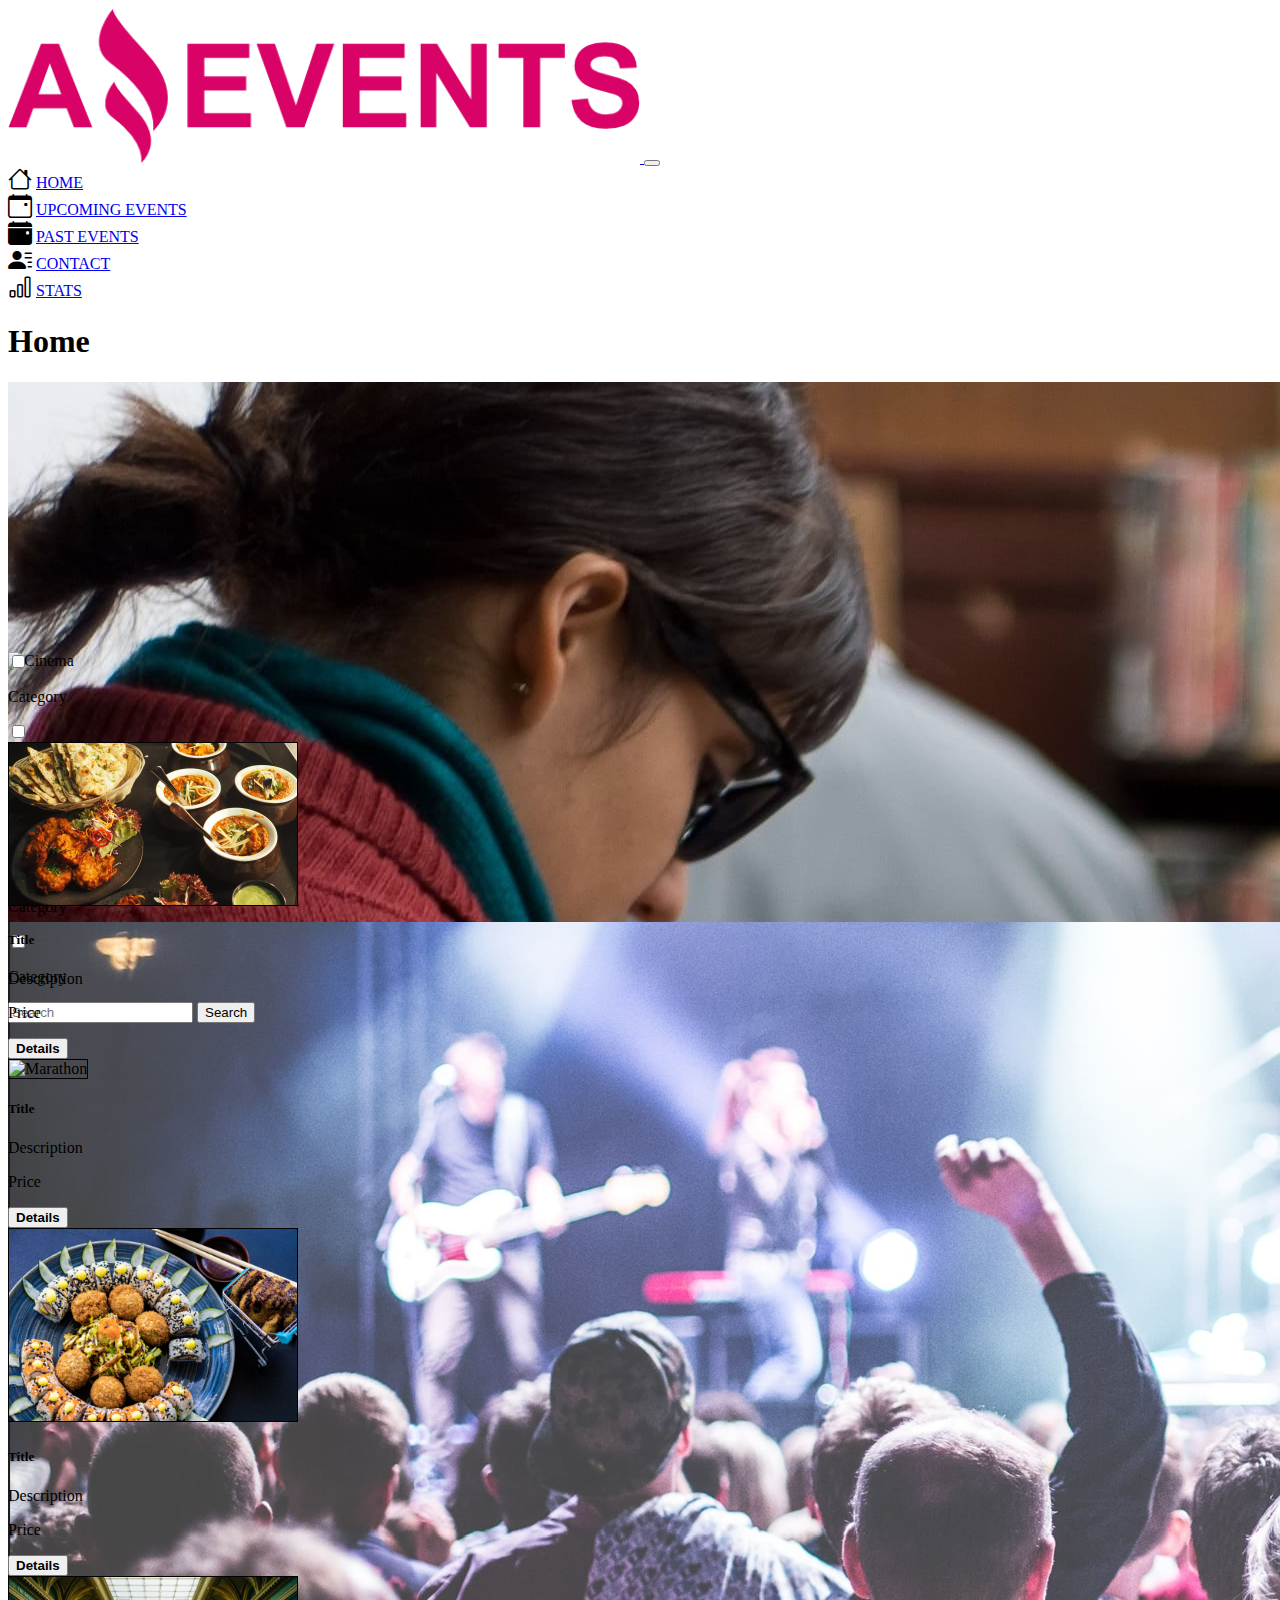
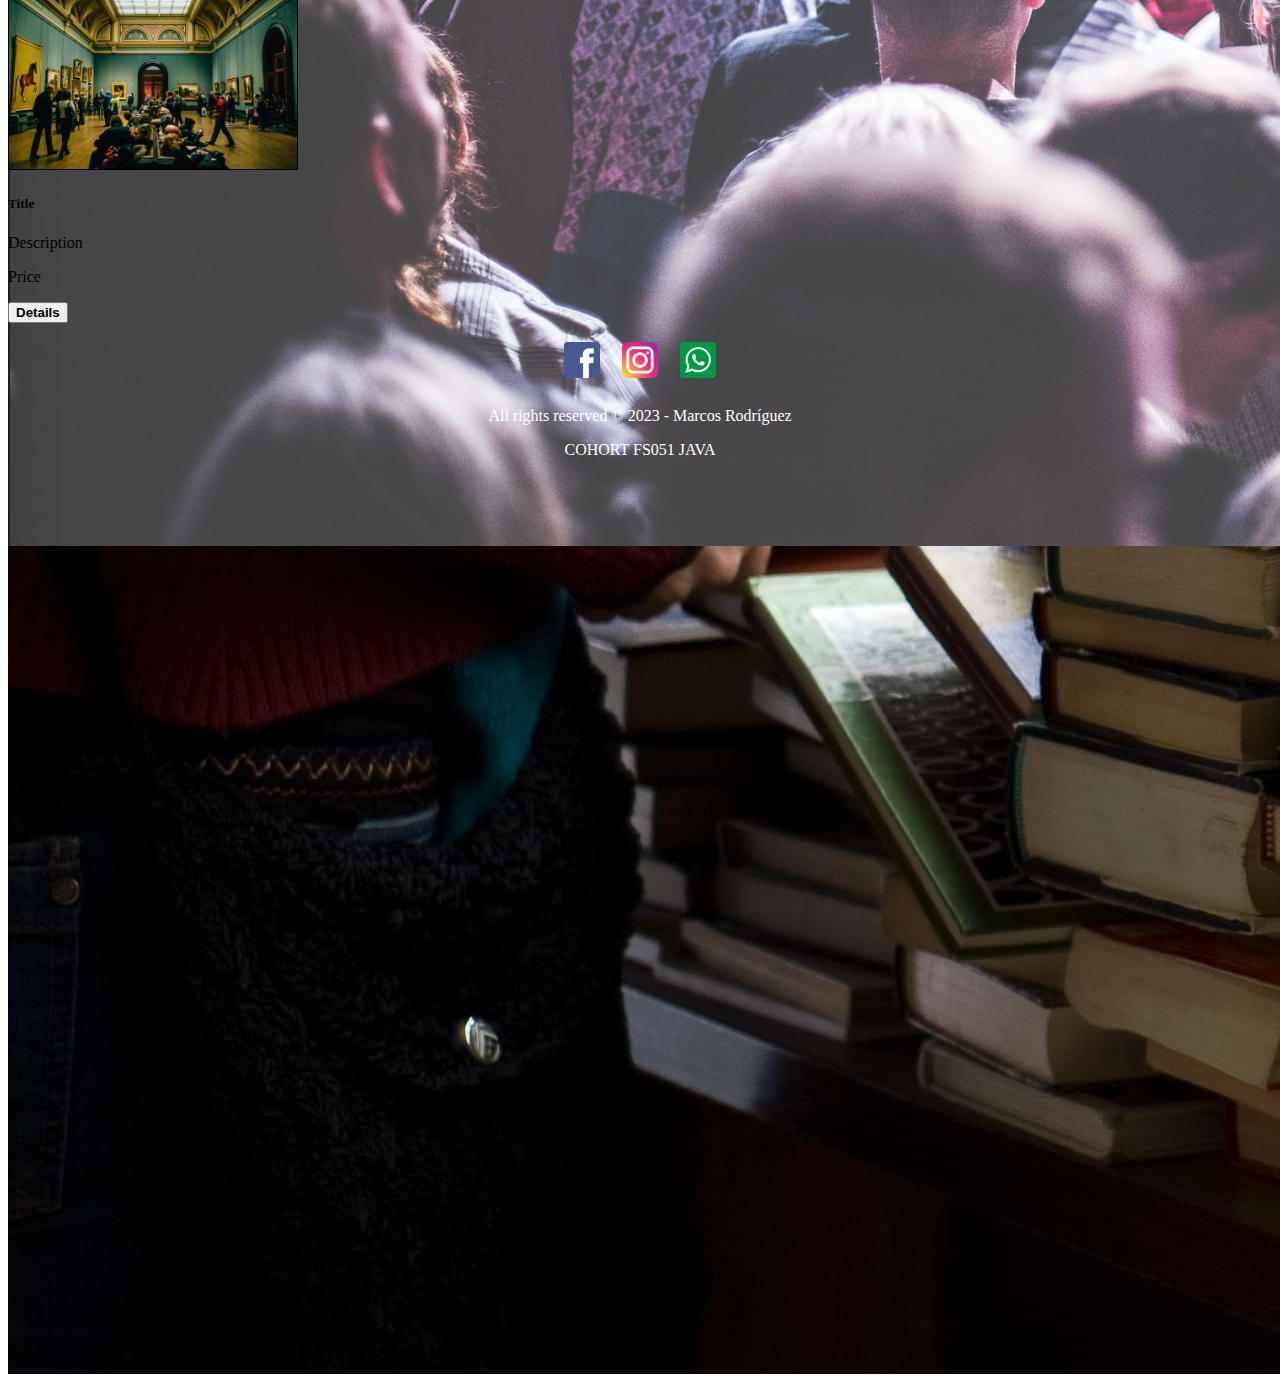
==== WebPages/Index.html @ 222258a5 "solucione el problema del responsive para el header y cree y vincule los documentos JS" ====
<!DOCTYPE html>
<html lang="en">
<head>
    <meta charset="UTF-8">
    <meta name="viewport" content="width=device-width, initial-scale=1.0">
    <link rel="stylesheet" href="../Styles.css">
    <link href="https://cdn.jsdelivr.net/npm/bootstrap@5.3.1/dist/css/bootstrap.min.css" rel="stylesheet" integrity="sha384-4bw+/aepP/YC94hEpVNVgiZdgIC5+VKNBQNGCHeKRQN+PtmoHDEXuppvnDJzQIu9" crossorigin="anonymous">
    <link rel="shortcut icon" href="/Resources/favicon.png" type="image/x-icon">
    <link rel="stylesheet" href="https://cdn.jsdelivr.net/npm/bootstrap-icons@1.10.5/font/bootstrap-icons.css">
    <title>Home | Amazing Events</title>
</head>
<body class="bg-body-tertiary">
  <header class="pt-4 pb-4 pr-4 bg-light">
    <nav class="navbar navbar-expand-lg bg-body-tertiary">
      <div class="container-fluid">
        <a class="navbar-brand w-50" href="#">
          <img src="../Resources/amazing_brand.png" alt="BrandLogo" class="img-fluid imagen-logo">
        </a>
        <button class="navbar-toggler" type="button" data-bs-toggle="collapse" data-bs-target="#navbarNavAltMarkup" aria-controls="navbarNavAltMarkup" aria-expanded="false" aria-label="Toggle navigation">
          <span class="navbar-toggler-icon"></span>
        </button>
        <div class="collapse navbar-collapse justify-content-end col-lg-9" id="navbarNavAltMarkup">
          <div class="navbar-nav justify-content-around col-lg-12">
              <div class="d-flex justify-content-center align-items-center">
                  <i class="bi bi-house icon-size"></i>
                  <a class="nav-link p-2" href="#">HOME</a>
              </div>
              <div class="d-flex justify-content-center align-items-center">
                  <i class="bi bi-calendar-event icon-size"></i>
                  <a class="nav-link p-2" href="UpcomingEvents.html">UPCOMING EVENTS</a>
              </div>
              <div class="d-flex justify-content-center align-items-center">
                  <i class="bi bi-calendar-event-fill icon-size"></i>
                  <a class="nav-link p-2" href="PastEvents.html">PAST EVENTS</a>
              </div>
              <div class="d-flex justify-content-center align-items-center">
                  <i class="bi bi-person-lines-fill icon-size"></i>
                  <a class="nav-link p-2" href="Contact.html">CONTACT</a>
              </div>
              <div class="d-flex justify-content-center align-items-center">
                  <i class="bi bi-bar-chart icon-size"></i>
                  <a class="nav-link p-2" href="Stats.html">STATS</a>
              </div>
          </div>
        </div>
      </div>
    </nav>
  </header>
    <main class="main-height bg-body-tertiary flex-wrap">
        <section class="d-flex justify-content-center align-items-center mt-5 mb-2">
          <h1>Home</h1>
        </section>
        <div id="carouselExampleSlidesOnly" class="carousel slide carousel-height" data-bs-ride="carousel">
            <div class="carousel-inner carousel-height">
              <div class="carousel-item active carousel-height">
                <div class="d-flex justify-content-center">
                    <img src="../Resources/books.jpg" class="d-block w-100" alt="Books">
                </div>
              </div>
              <div class="carousel-item carousel-height">
                <div class="d-flex justify-content-center">
                    <img src="../Resources/cinema_recorte.png" class="d-block w-100" alt="Cinema">
                </div>

              </div>
                <div class="carousel-item carousel-height">
                    <div class="d-flex justify-content-center">
                        <img src="../Resources/concert_recorte.png" class="d-block w-100" alt="Music concert">
                    </div>
                </div>
            </div>
          </div>

          <div>
            <nav class="navbar bg-body-tertiary nav-height">
                <div class="container-fluid col-lg-8 d-flex justify-content-start gap-4">
                  <div class="form-check">
                    <input class="form-check-input" type="checkbox" value="" id="flexCheckDefault">
                    <label class="form-check-label" for="flexCheckDefault">
                      <p>Category</p>
                    </label>
                  </div>
                  <div class="form-check">
                    <input class="form-check-input" type="checkbox" value="" id="flexCheckDefault">
                    <label class="form-check-label" for="flexCheckDefault">
                      <p>Category</p>
                    </label>
                  </div>
                  <div class="form-check">
                    <input class="form-check-input" type="checkbox" value="" id="flexCheckDefault">
                    <label class="form-check-label" for="flexCheckDefault">
                      <p>Category</p>
                    </label>
                  </div>
                  <div class="form-check">
                    <input class="form-check-input" type="checkbox" value="" id="flexCheckDefault">
                    <label class="form-check-label" for="flexCheckDefault">
                      <p>Category</p>
                    </label>
                  </div>
                  <div class="form-check">
                    <input class="form-check-input" type="checkbox" value="" id="flexCheckDefault">
                    <label class="form-check-label" for="flexCheckDefault">
                      <p>Category</p>
                    </label>
                  </div>
                </div>
                <div class="col-lg-3 d-flex justify-content-center">
                  <form class="d-flex" role="search">
                    <input class="form-control me-2" type="search" placeholder="Search" aria-label="Search">
                    <button class="btn btn-outline-success" type="submit">Search</button>
                  </form>
                </div>
              </nav>
          </div>

          <div class="d-flex flex-direction-row justify-content-around mt-5 bg-body-tertiary flex-wrap">
            <div class="card" style="width: 18rem;">
              <div class="card-body d-flex flex-column justify-content-center align-items-center">
                <img src="../Resources/food_fair.jpg" alt="Food fair" class="card-img">
                <h5 class="card-title">Title</h5>
                <p class="card-text">Description</p>
                <div class="d-flex justify-content-around align-items-baseline gap-4">
                  <p>Price</p>
                  <button type="button" class="btn btn-primary"><a href="Details.html#Details1" class="card-link color-details">Details</a></button>                  
                </div>
              </div>
            </div>
            <div class="card" style="width: 18rem;">
              <div class="card-body d-flex flex-column justify-content-center align-items-center">
                <img src="../Resources/marathon.jpg" alt="Marathon" class="card-img">
                <h5 class="card-title">Title</h5>
                <p class="card-text">Description</p>
                <div class="d-flex justify-content-around align-items-baseline gap-4">
                  <p>Price</p>
                  <button type="button" class="btn btn-primary"><a href="Details.html#Details2" class="card-link color-details">Details</a></button>                  
                </div>
              </div>
            </div>
            <div class="card" style="width: 18rem;">
              <div class="card-body d-flex flex-column justify-content-center align-items-center">
                <img src="../Resources/optional_banner_1.jpg" alt="Delicious food" class="card-img">
                <h5 class="card-title">Title</h5>
                <p class="card-text">Description</p>
                <div class="d-flex justify-content-around align-items-baseline gap-4">
                  <p>Price</p>
                  <button type="button" class="btn btn-primary"><a href="Details.html#Details3" class="card-link color-details">Details</a></button>                  
                </div>
              </div>
            </div>
            <div class="card" style="width: 18rem;">
              <div class="card-body d-flex flex-column justify-content-center align-items-center">
                <img src="../Resources/outing_to_the_museum.jpg" alt="Museum" class="card-img">
                <h5 class="card-title">Title</h5>
                <p class="card-text">Description</p>
                <div class="d-flex justify-content-around align-items-baseline gap-4">
                  <p>Price</p>
                  <button type="button" class="btn btn-primary"><a href="Details.html#Details4" class="card-link color-details">Details</a></button>
                </div>
              </div>
            </div>
          </div>
    </main>

    <footer class="d-flex justify-content-center align-items-center mt-5">
        <div class="socials d-flex col-lg-4">
          <a href="https://www.facebook.com/" target="_blank"><img src="../Resources/facebook.png" alt="Facebook"></a>
          <a href="https://www.instagram.com/" target="_blank"><img src="../Resources/instagram.png" alt="Instagram"></a>
          <a href="https://www.whatsapp.com/" target="_blank"><img src="../Resources/whatsapp.png" alt="WhatsApp"></a>
        </div>
        <p class="col-lg-4">All rights reserved &copy; 2023 - Marcos Rodríguez</p>
        <p class="col-lg-4">COHORT FS051 JAVA</p>
    </footer>
    <script src="https://cdn.jsdelivr.net/npm/bootstrap@5.3.1/dist/js/bootstrap.bundle.min.js" integrity="sha384-HwwvtgBNo3bZJJLYd8oVXjrBZt8cqVSpeBNS5n7C8IVInixGAoxmnlMuBnhbgrkm" crossorigin="anonymous"></script>
    <script src="../JS/data.js"></script>
    <script src="../JS/main.js"></script>
</body>
</html>
---- Styles.css ----
.imagen-logo {
    width: 50%;
}

.background-color {
    background-color: white !important;
}

.background-color-main {
    background: linear-gradient(to bottom, #fafafa, #a8a8a8);
}

.icon-size {
    font-size: 24px !important;
}

.sticky-header {
    position: sticky !important;
    top: 0 !important;
}

.carousel-height {
    height: 30vh !important;
}

.color-h5 {
    color: black !important;
    font-size: 60px !important;
    font-weight: bold !important;
    margin-bottom: 10vh;
}

.main-height {
    min-height: 85vh !important;
}

.nav-height {
    height: 10vh !important;
}

.navbar img {
    height: 100% !important;
}

.card-img {
    width: 100% !important;
    border: solid 1px black;
}

footer {
    background-color: #333;
    color: white;
    text-align: center;
    padding: 10px;
}

.socials img {
    width: 4vh !important;
    margin: 1vh;
}

.form-size {
    width: 50vh !important;
}

.details-card {
    margin-top: 12rem !important;
    display: flex;
    justify-content: center;
    align-items: center;
    width: 100vh !important;
    height: 50% !important;
    border: solid 50px rgb(192, 189, 189);
}

#Details4 {
    margin-bottom: 10rem !important;
}

.border-card {
    border: solid 2px black;
    padding: 11px;
}

.details-card img {
    border: solid 2px black;
}

.table.width{
    width: 80vh !important;
}

.color-details{
    color: black !important;
    font-weight: bold !important;
    text-decoration: none !important;
}
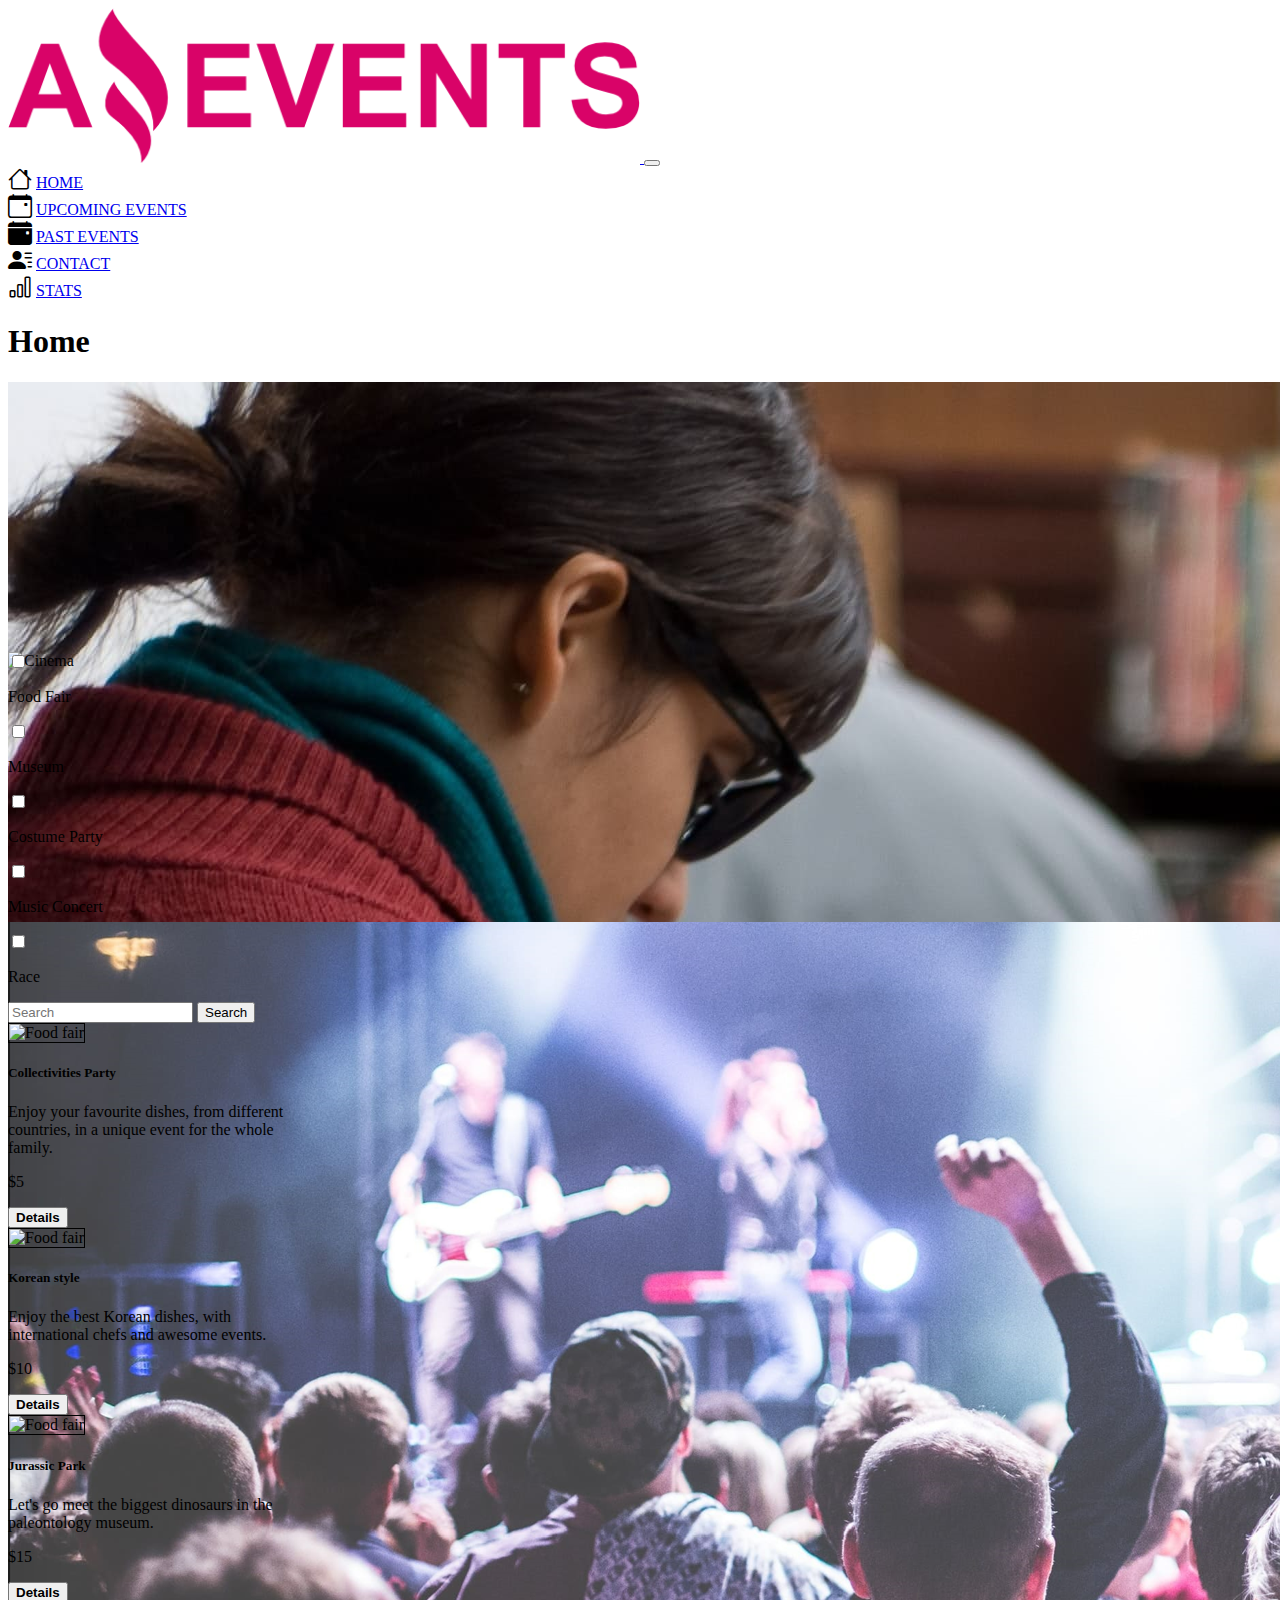
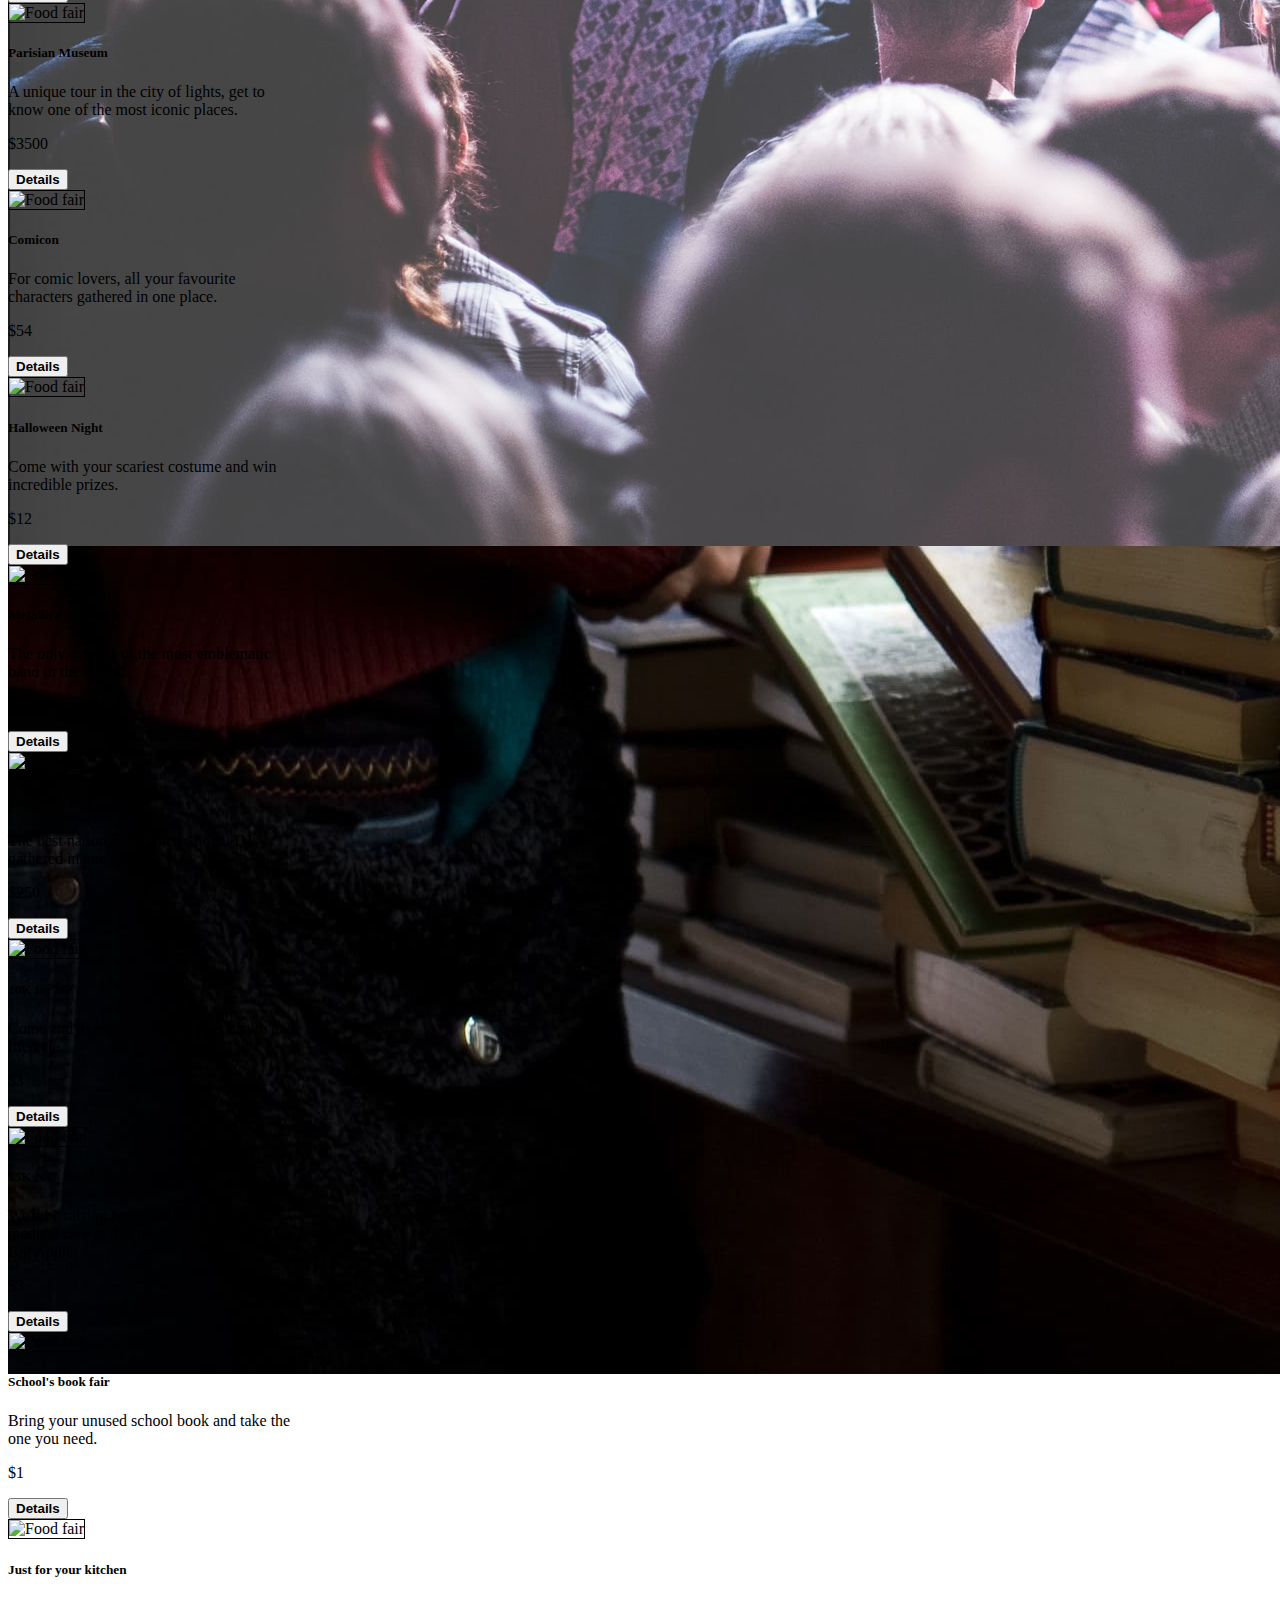
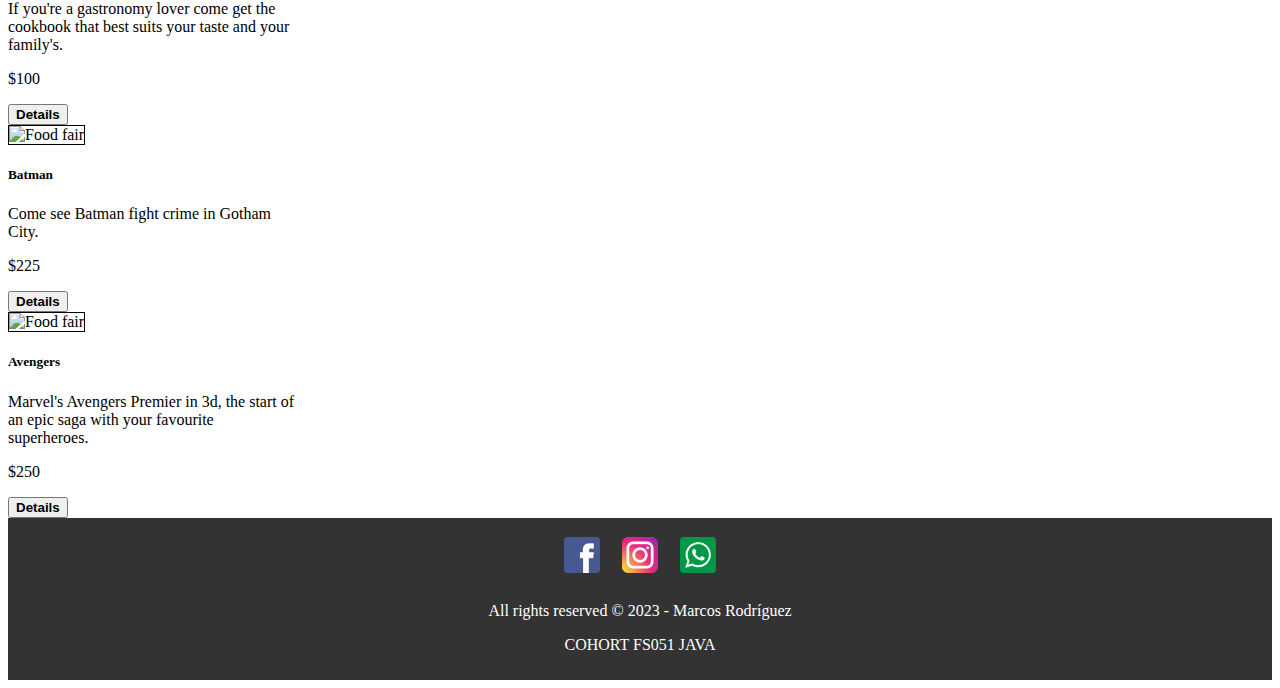
==== commit 9a94905f: "Cree y arme los documentos JS para cada pagina, conectando las tarjetas con los objetos" ====
--- a/WebPages/Index.html
+++ b/WebPages/Index.html
@@ -72,36 +72,36 @@
           </div>
 
           <div>
-            <nav class="navbar bg-body-tertiary nav-height">
+            <nav class="navbar bg-body-tertiary mt-5 justify-content-center">
                 <div class="container-fluid col-lg-8 d-flex justify-content-start gap-4">
                   <div class="form-check">
                     <input class="form-check-input" type="checkbox" value="" id="flexCheckDefault">
                     <label class="form-check-label" for="flexCheckDefault">
-                      <p>Category</p>
+                      <p>Food Fair</p>
                     </label>
                   </div>
                   <div class="form-check">
                     <input class="form-check-input" type="checkbox" value="" id="flexCheckDefault">
                     <label class="form-check-label" for="flexCheckDefault">
-                      <p>Category</p>
+                      <p>Museum</p>
                     </label>
                   </div>
                   <div class="form-check">
                     <input class="form-check-input" type="checkbox" value="" id="flexCheckDefault">
                     <label class="form-check-label" for="flexCheckDefault">
-                      <p>Category</p>
+                      <p>Costume Party</p>
                     </label>
                   </div>
                   <div class="form-check">
                     <input class="form-check-input" type="checkbox" value="" id="flexCheckDefault">
                     <label class="form-check-label" for="flexCheckDefault">
-                      <p>Category</p>
+                      <p>Music Concert</p>
                     </label>
                   </div>
                   <div class="form-check">
                     <input class="form-check-input" type="checkbox" value="" id="flexCheckDefault">
                     <label class="form-check-label" for="flexCheckDefault">
-                      <p>Category</p>
+                      <p>Race</p>
                     </label>
                   </div>
                 </div>
@@ -114,51 +114,8 @@
               </nav>
           </div>
 
-          <div class="d-flex flex-direction-row justify-content-around mt-5 bg-body-tertiary flex-wrap">
-            <div class="card" style="width: 18rem;">
-              <div class="card-body d-flex flex-column justify-content-center align-items-center">
-                <img src="../Resources/food_fair.jpg" alt="Food fair" class="card-img">
-                <h5 class="card-title">Title</h5>
-                <p class="card-text">Description</p>
-                <div class="d-flex justify-content-around align-items-baseline gap-4">
-                  <p>Price</p>
-                  <button type="button" class="btn btn-primary"><a href="Details.html#Details1" class="card-link color-details">Details</a></button>                  
-                </div>
-              </div>
-            </div>
-            <div class="card" style="width: 18rem;">
-              <div class="card-body d-flex flex-column justify-content-center align-items-center">
-                <img src="../Resources/marathon.jpg" alt="Marathon" class="card-img">
-                <h5 class="card-title">Title</h5>
-                <p class="card-text">Description</p>
-                <div class="d-flex justify-content-around align-items-baseline gap-4">
-                  <p>Price</p>
-                  <button type="button" class="btn btn-primary"><a href="Details.html#Details2" class="card-link color-details">Details</a></button>                  
-                </div>
-              </div>
-            </div>
-            <div class="card" style="width: 18rem;">
-              <div class="card-body d-flex flex-column justify-content-center align-items-center">
-                <img src="../Resources/optional_banner_1.jpg" alt="Delicious food" class="card-img">
-                <h5 class="card-title">Title</h5>
-                <p class="card-text">Description</p>
-                <div class="d-flex justify-content-around align-items-baseline gap-4">
-                  <p>Price</p>
-                  <button type="button" class="btn btn-primary"><a href="Details.html#Details3" class="card-link color-details">Details</a></button>                  
-                </div>
-              </div>
-            </div>
-            <div class="card" style="width: 18rem;">
-              <div class="card-body d-flex flex-column justify-content-center align-items-center">
-                <img src="../Resources/outing_to_the_museum.jpg" alt="Museum" class="card-img">
-                <h5 class="card-title">Title</h5>
-                <p class="card-text">Description</p>
-                <div class="d-flex justify-content-around align-items-baseline gap-4">
-                  <p>Price</p>
-                  <button type="button" class="btn btn-primary"><a href="Details.html#Details4" class="card-link color-details">Details</a></button>
-                </div>
-              </div>
-            </div>
+          <div class="d-flex flex-direction-row justify-content-around mt-5 bg-body-tertiary flex-wrap gap-3" id="cardsContainer">
+            
           </div>
     </main>
 
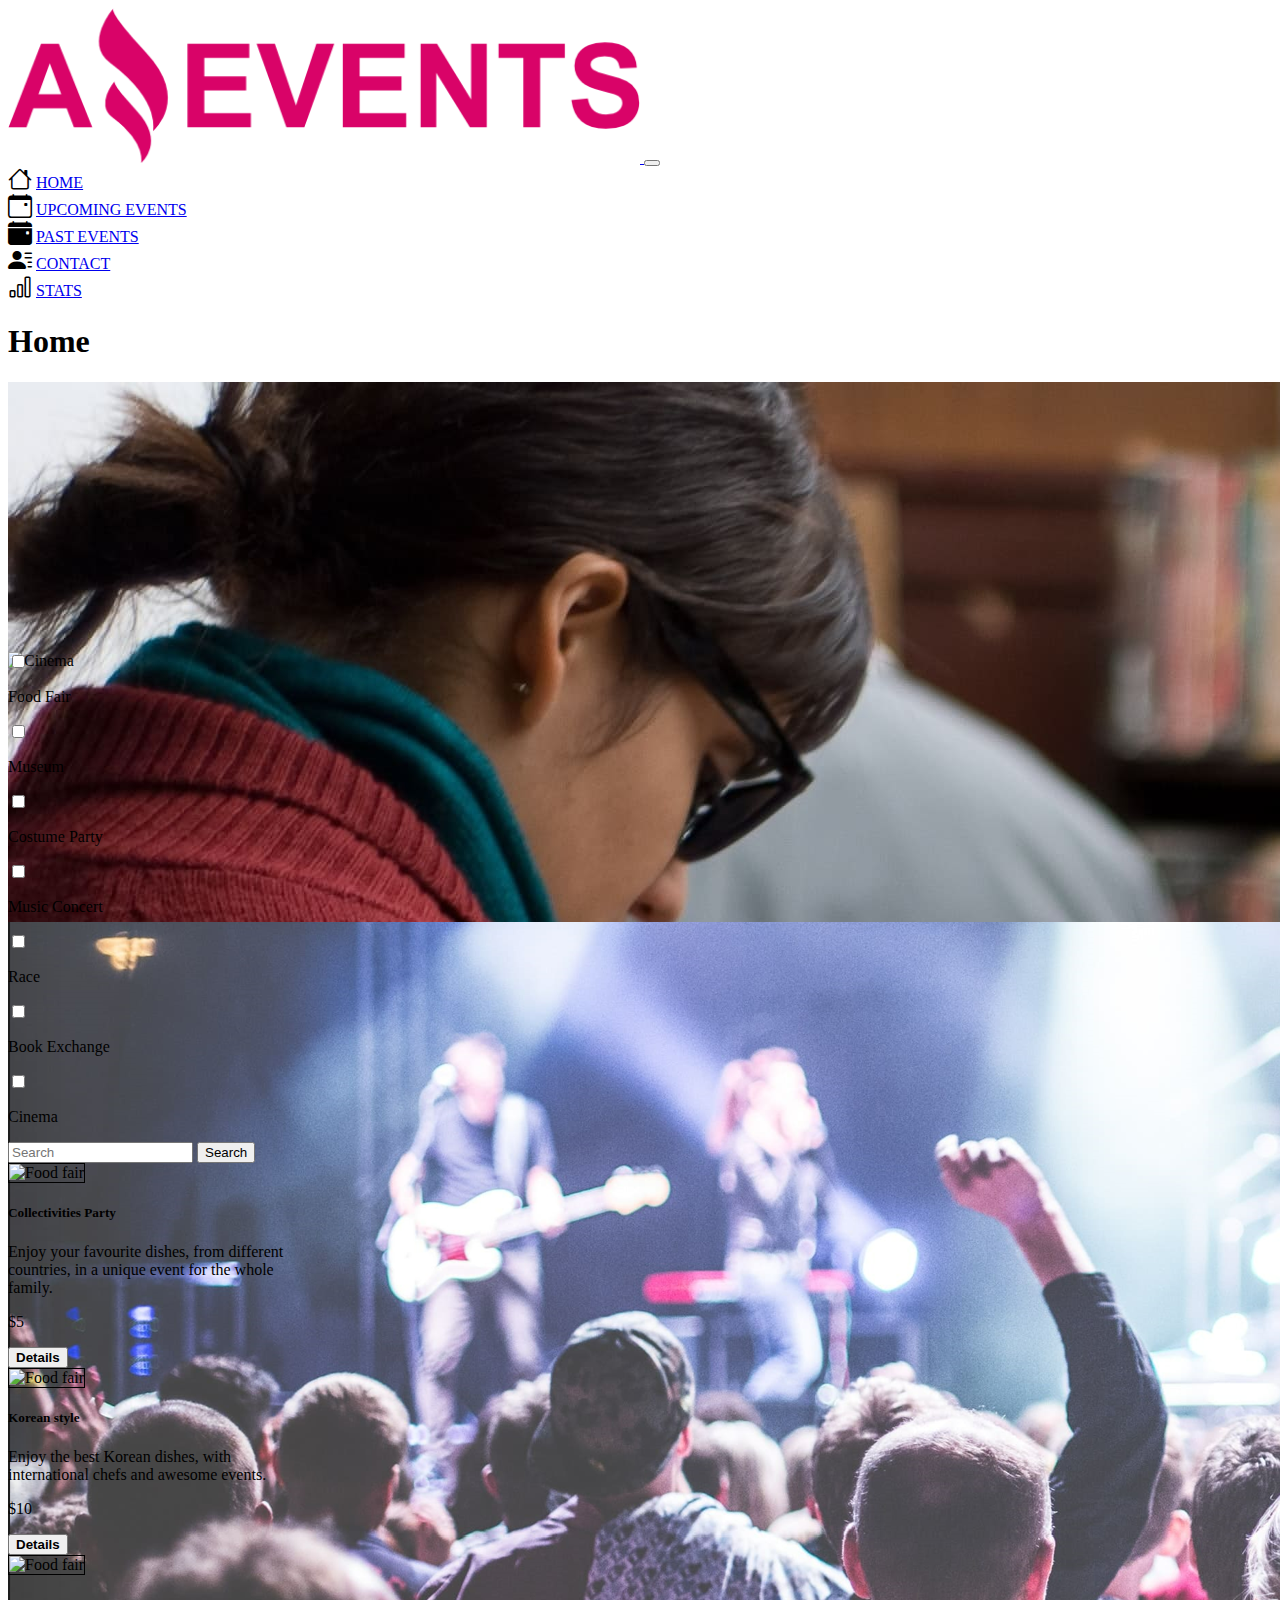
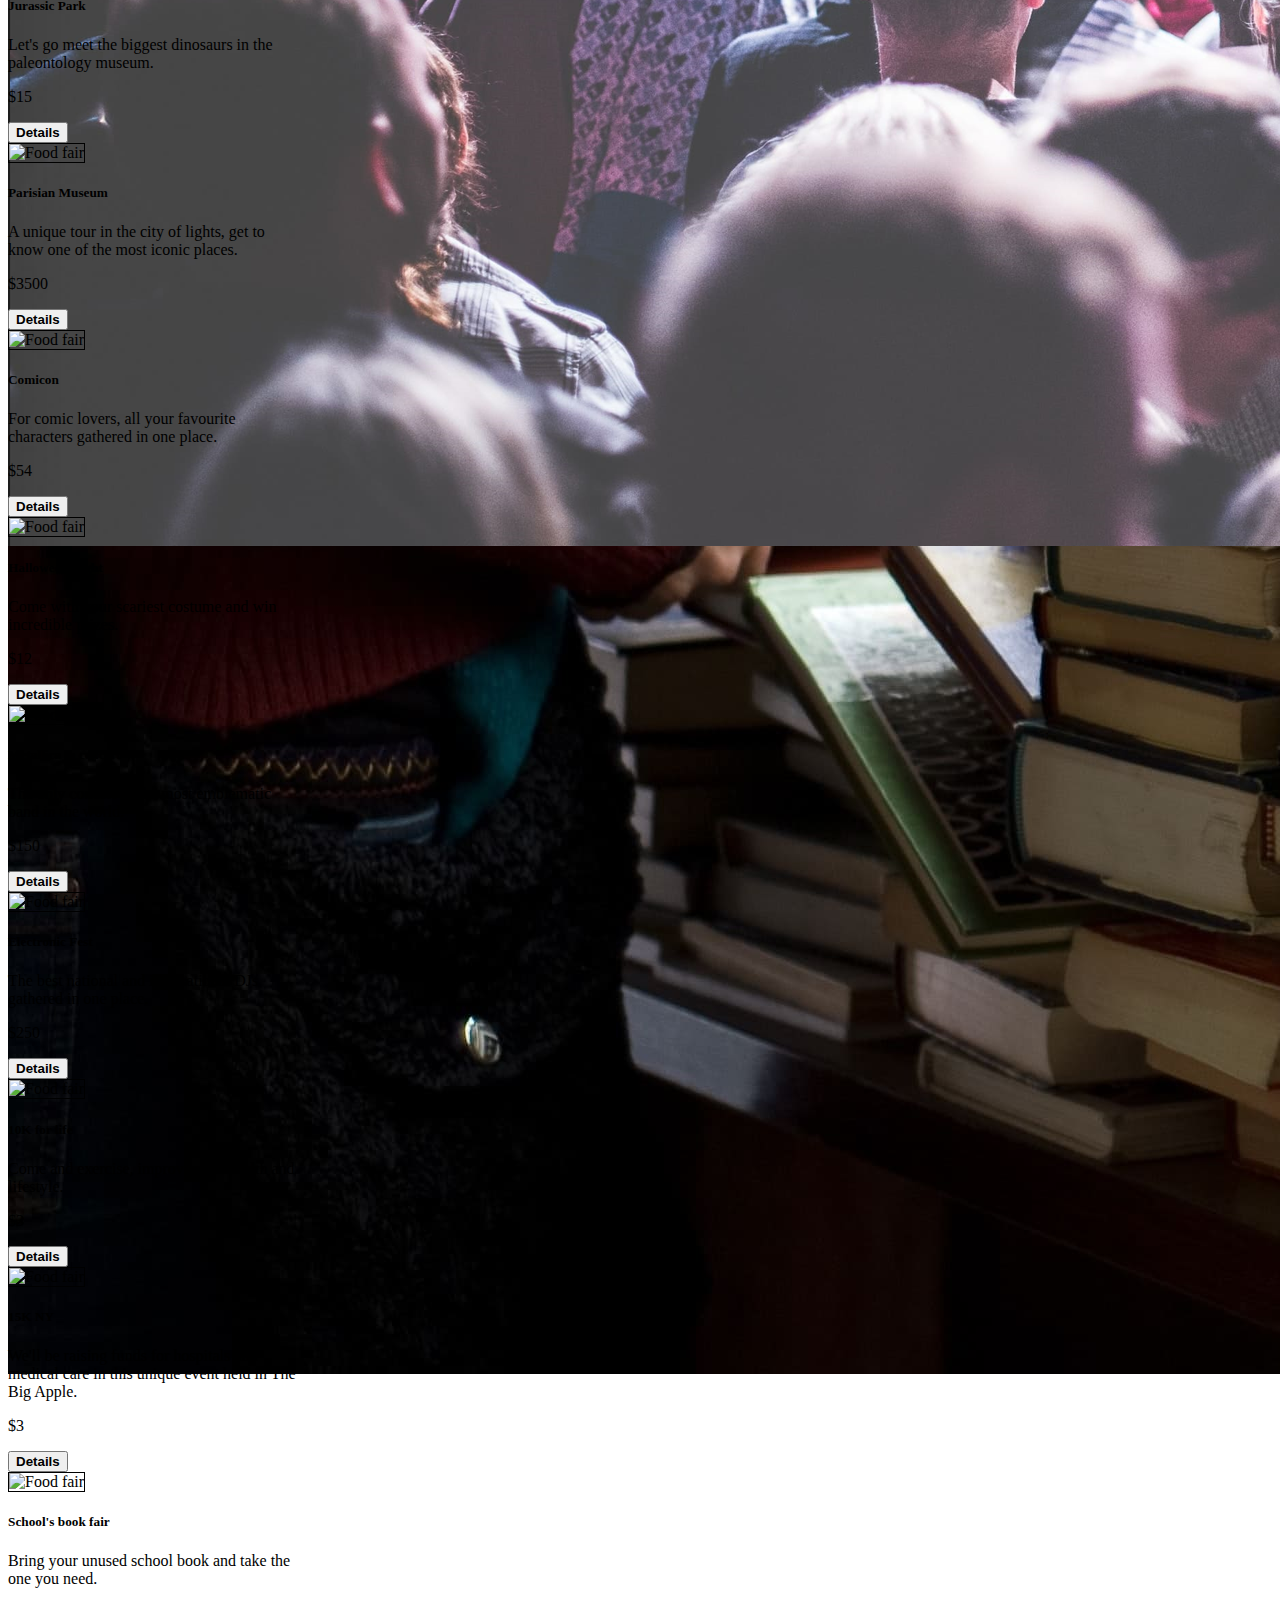
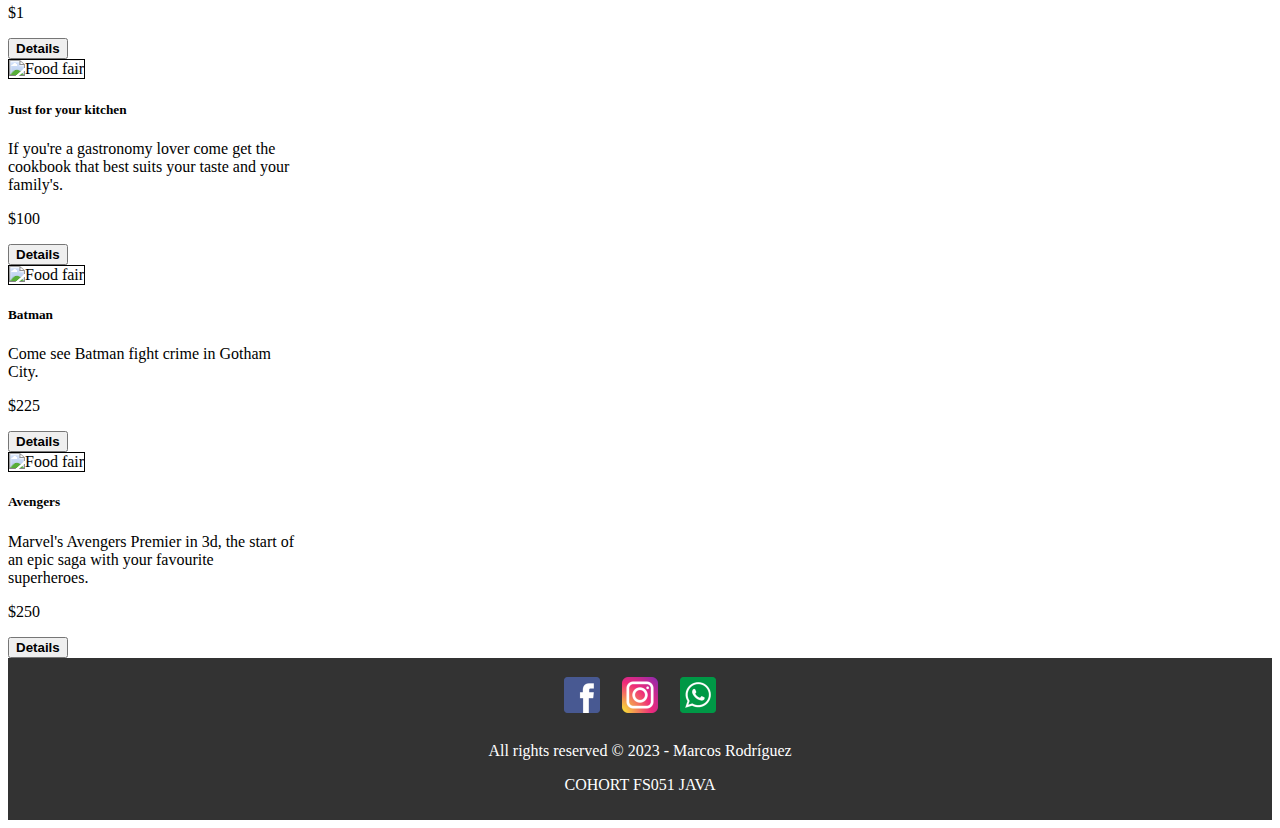
==== commit 95166220: "ordené las funciones y cree dinamicamente los checkboxes" ====
--- a/WebPages/Index.html
+++ b/WebPages/Index.html
@@ -73,49 +73,20 @@
 
           <div>
             <nav class="navbar bg-body-tertiary mt-5 justify-content-center">
-                <div class="container-fluid col-lg-8 d-flex justify-content-start gap-4">
-                  <div class="form-check">
-                    <input class="form-check-input" type="checkbox" value="" id="flexCheckDefault">
-                    <label class="form-check-label" for="flexCheckDefault">
-                      <p>Food Fair</p>
-                    </label>
-                  </div>
-                  <div class="form-check">
-                    <input class="form-check-input" type="checkbox" value="" id="flexCheckDefault">
-                    <label class="form-check-label" for="flexCheckDefault">
-                      <p>Museum</p>
-                    </label>
-                  </div>
-                  <div class="form-check">
-                    <input class="form-check-input" type="checkbox" value="" id="flexCheckDefault">
-                    <label class="form-check-label" for="flexCheckDefault">
-                      <p>Costume Party</p>
-                    </label>
-                  </div>
-                  <div class="form-check">
-                    <input class="form-check-input" type="checkbox" value="" id="flexCheckDefault">
-                    <label class="form-check-label" for="flexCheckDefault">
-                      <p>Music Concert</p>
-                    </label>
-                  </div>
-                  <div class="form-check">
-                    <input class="form-check-input" type="checkbox" value="" id="flexCheckDefault">
-                    <label class="form-check-label" for="flexCheckDefault">
-                      <p>Race</p>
-                    </label>
-                  </div>
-                </div>
-                <div class="col-lg-3 d-flex justify-content-center">
-                  <form class="d-flex" role="search">
-                    <input class="form-control me-2" type="search" placeholder="Search" aria-label="Search">
-                    <button class="btn btn-outline-success" type="submit">Search</button>
-                  </form>
-                </div>
-              </nav>
+              <div class="container-fluid col-lg-8 d-flex justify-content-start gap-4" id="checkbox">
+
+              </div>
+              <div class="col-lg-3 d-flex justify-content-center">
+                <form class="d-flex" role="search">
+                  <input class="form-control me-2" type="search" placeholder="Search" aria-label="Search">
+                  <button class="btn btn-outline-success" type="submit">Search</button>
+                </form>
+              </div>
+            </nav>
           </div>
 
           <div class="d-flex flex-direction-row justify-content-around mt-5 bg-body-tertiary flex-wrap gap-3" id="cardsContainer">
-            
+
           </div>
     </main>
 
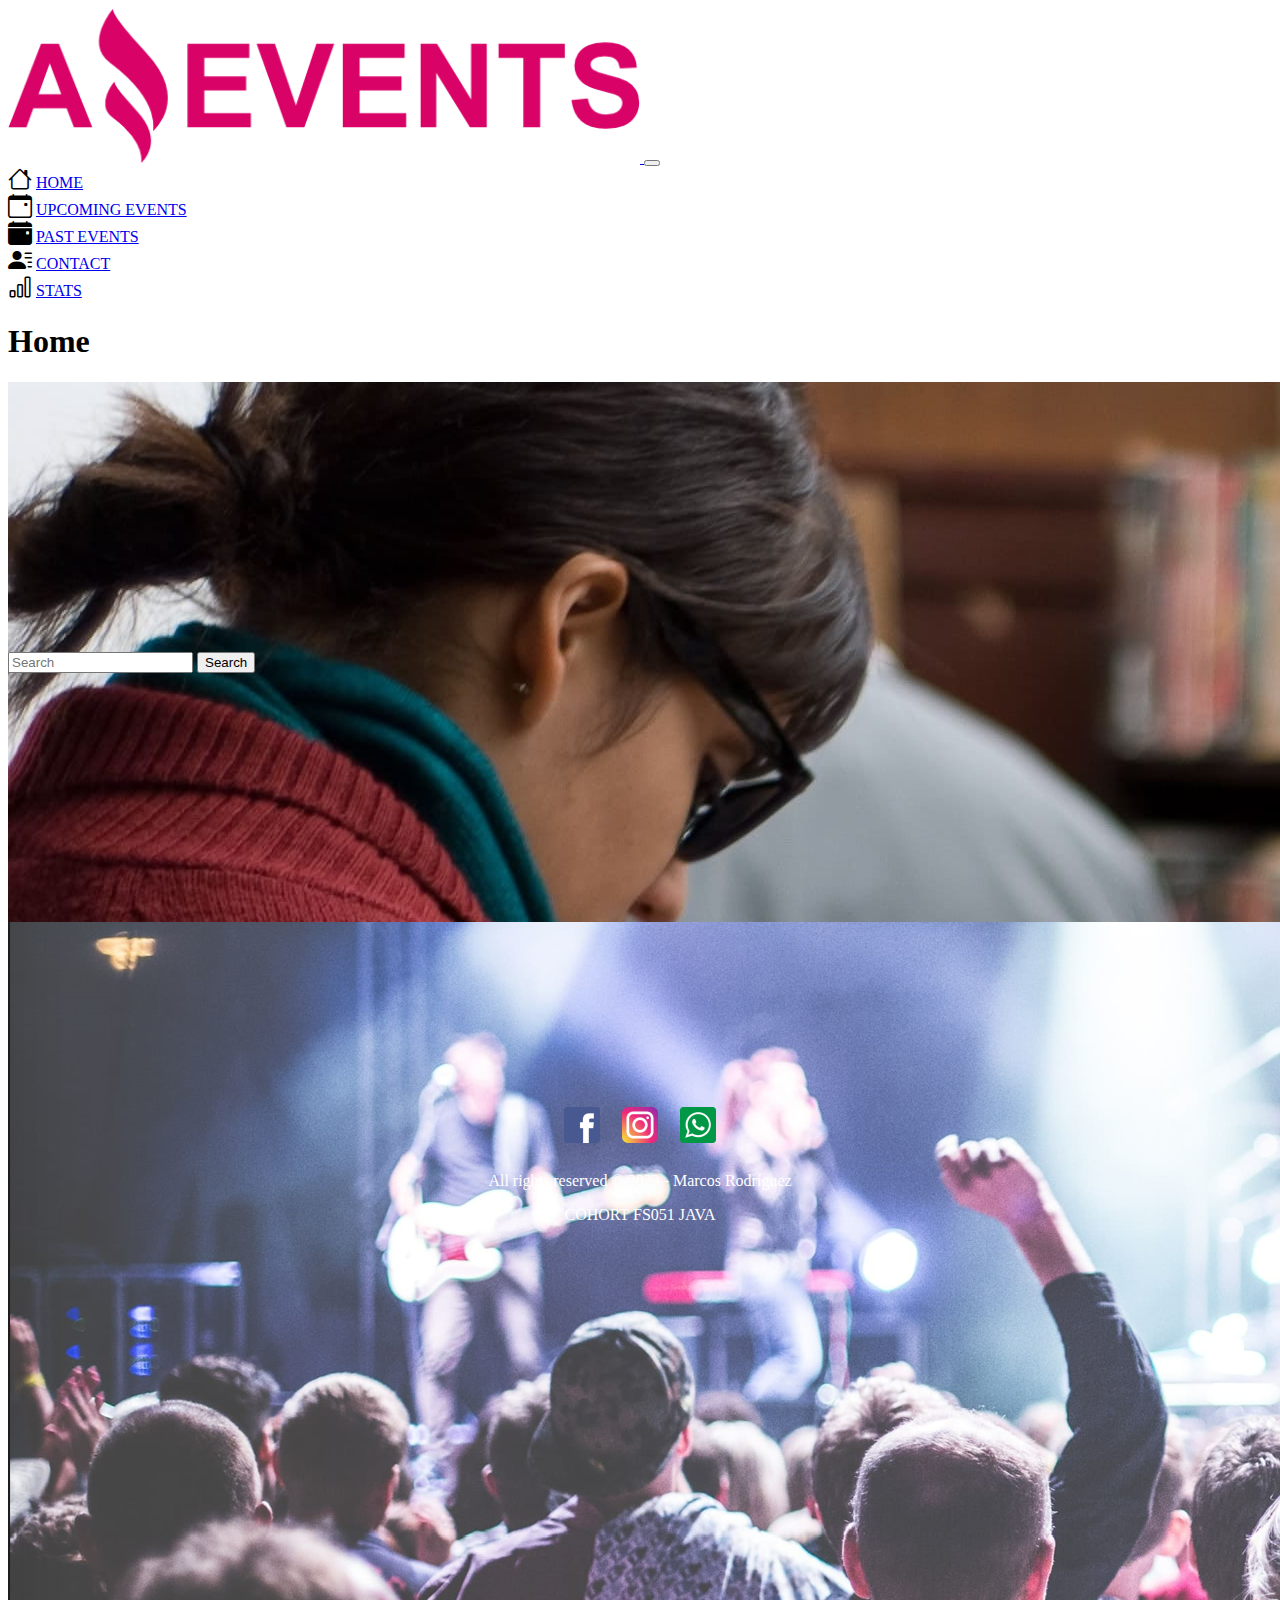
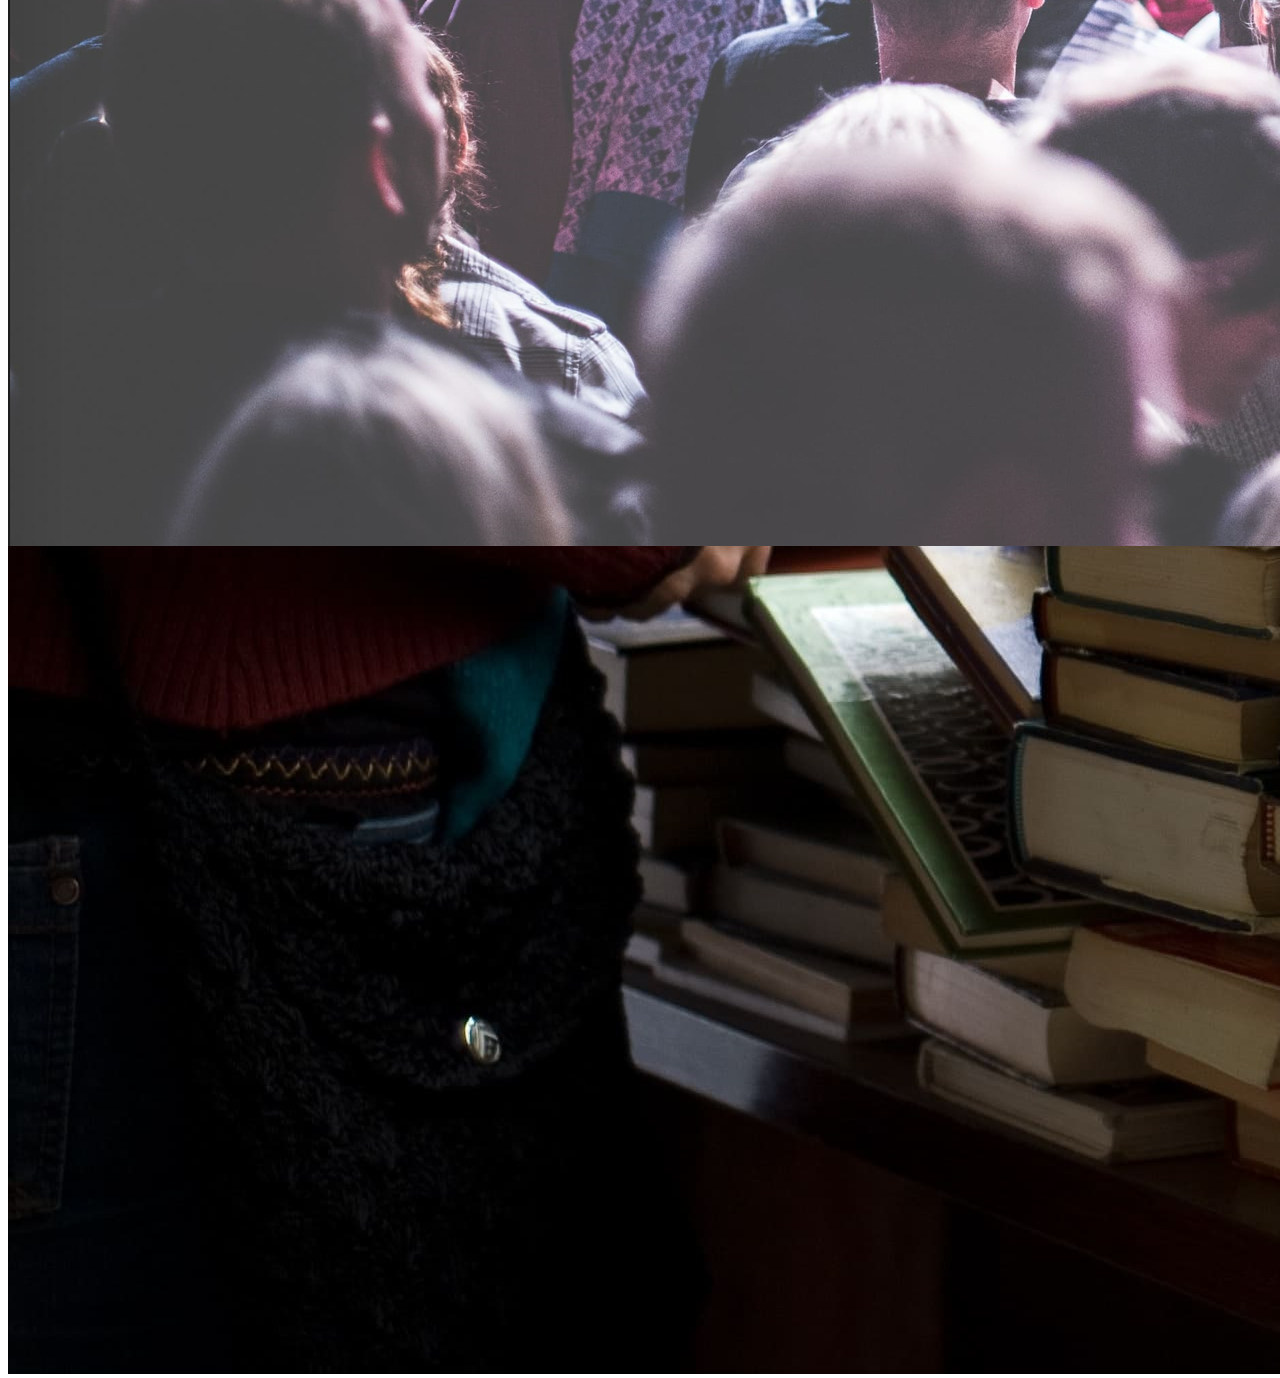
==== commit 147f0ff7: "Termine la pagina stats y conecte todo a la API" ====
--- a/WebPages/Index.html
+++ b/WebPages/Index.html
@@ -78,8 +78,8 @@
               </div>
               <div class="col-lg-3 d-flex justify-content-center">
                 <form class="d-flex" role="search">
-                  <input class="form-control me-2" type="search" placeholder="Search" aria-label="Search">
-                  <button class="btn btn-outline-success" type="submit">Search</button>
+                  <input class="form-control me-2" id="searchBar" type="search" placeholder="Search" aria-label="Search">
+                  <button class="btn btn-outline-success" id="searchButton" type="submit">Search</button>
                 </form>
               </div>
             </nav>
@@ -100,7 +100,6 @@
         <p class="col-lg-4">COHORT FS051 JAVA</p>
     </footer>
     <script src="https://cdn.jsdelivr.net/npm/bootstrap@5.3.1/dist/js/bootstrap.bundle.min.js" integrity="sha384-HwwvtgBNo3bZJJLYd8oVXjrBZt8cqVSpeBNS5n7C8IVInixGAoxmnlMuBnhbgrkm" crossorigin="anonymous"></script>
-    <script src="../JS/data.js"></script>
-    <script src="../JS/main.js"></script>
+    <script src="../JS/main.js" type="module"></script>
 </body>
 </html>--- a/Styles.css
+++ b/Styles.css
@@ -64,8 +64,10 @@
 }
 
 .details-card {
-    margin-top: 12rem !important;
+    margin-top: 8rem !important;
     display: flex;
+    flex-direction: column;
+    flex-wrap: nowrap;
     justify-content: center;
     align-items: center;
     width: 100vh !important;
@@ -94,4 +96,14 @@
     color: black !important;
     font-weight: bold !important;
     text-decoration: none !important;
+}
+
+.containerDetails {
+    min-height: 100vh;
+}
+
+@media (max-width: 768px){
+    .details-card{
+        width: 40vh !important;
+    }
 }